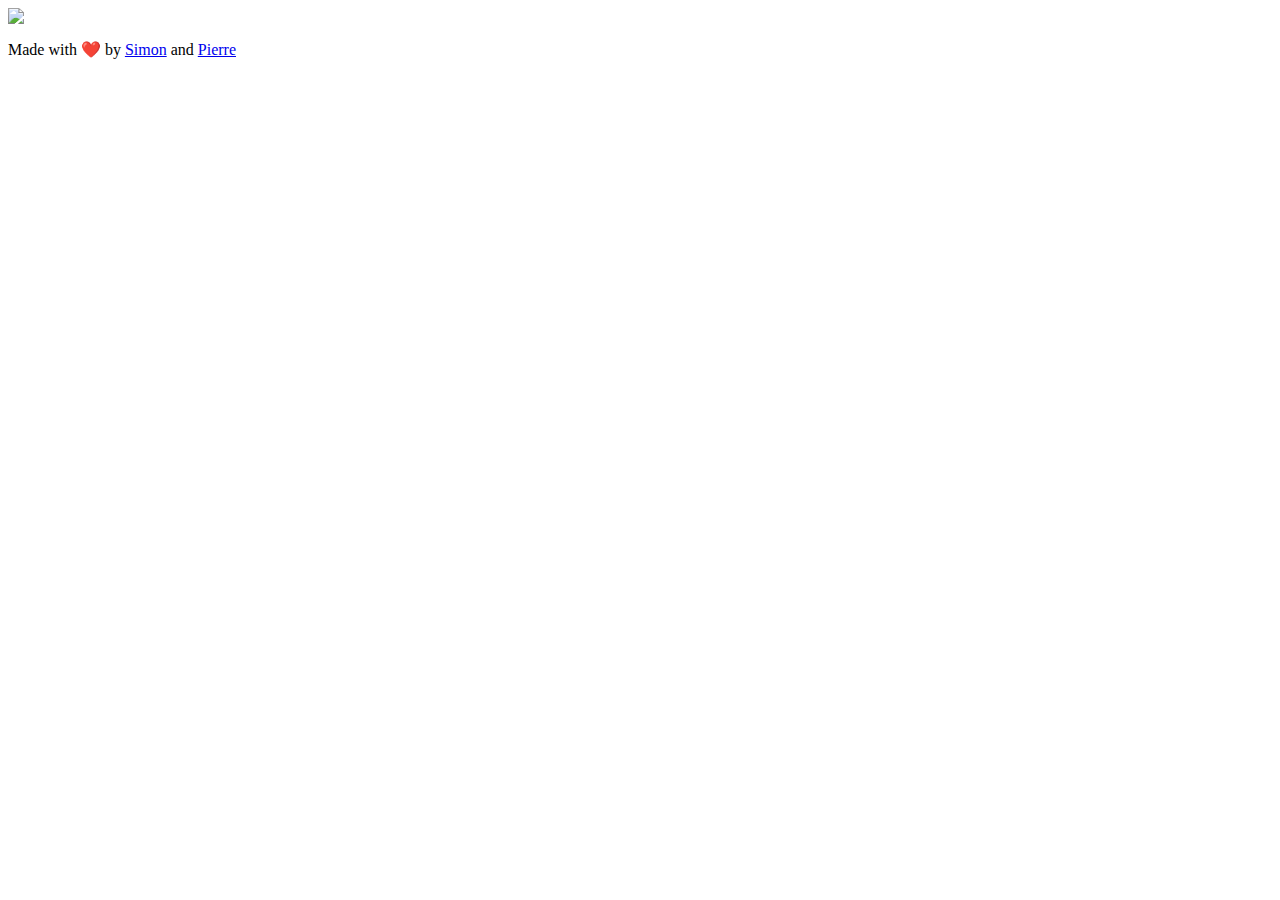
==== categories/index.html @ 94ce0b86 "Publishing to gh-pages" ====
<html>
<head>
     <meta charset="UTF-8">
     <meta name="viewport" content="width=device-width, initial-scale=1.0">
     <meta http-equiv="X-UA-Compatible" content="ie=edge">
     <title>Document</title>
</head>
<body>
     <header class="header">
	<img src="img/hugo-logo-wide.svg" class="header__logo" />
	<nav class="header__menu menu"></nav>
</header>

     
     
     <footer class="footer">
	<p>Made with ❤️ by <a href="https://github.com/Simon-Lanos">Simon</a> and <a href="https://github.com/PierreThiollent">Pierre</a></p>
</footer>

</body>
</html>
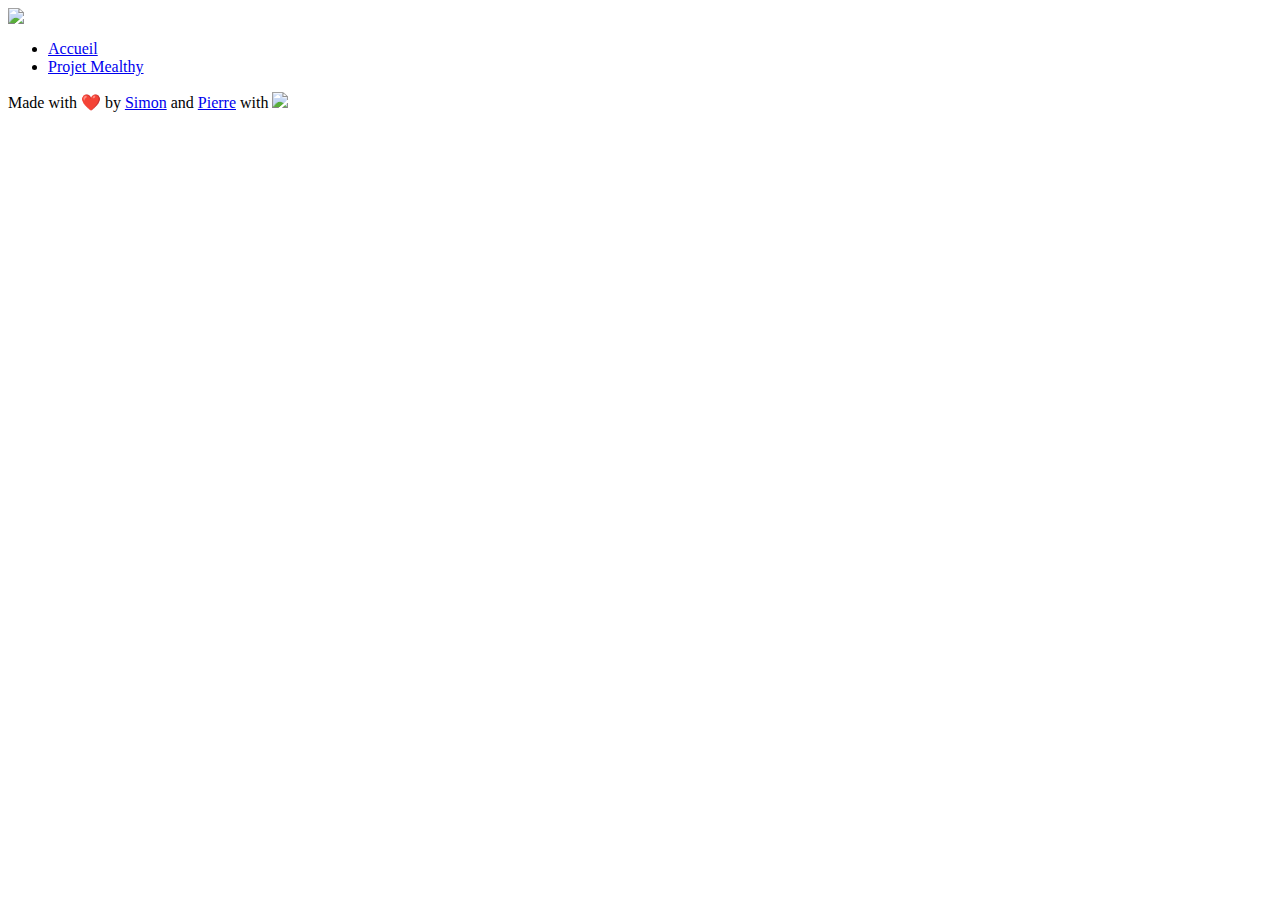
==== commit 9509f5d6: "Publishing to gh-pages" ====
--- a/categories/index.html
+++ b/categories/index.html
@@ -8,13 +8,22 @@
 <body>
      <header class="header">
 	<img src="img/hugo-logo-wide.svg" class="header__logo" />
-	<nav class="header__menu menu"></nav>
+	<nav class="header__menu">
+		<ul>
+			<li>
+				<a href="/">Accueil</a>
+			</li>
+			<li>
+				<a href="/mealthy">Projet Mealthy</a>
+			</li>
+		</ul>
+	</nav>
 </header>
 
      
      
      <footer class="footer">
-	<p>Made with ❤️ by <a href="https://github.com/Simon-Lanos">Simon</a> and <a href="https://github.com/PierreThiollent">Pierre</a></p>
+	<p>Made with ❤️ by <a href="https://github.com/Simon-Lanos">Simon</a> and <a href="https://github.com/PierreThiollent">Pierre</a> with <img src="img/hugo-logo-wide.svg" src="Logo Hugo"/></img></p>
 </footer>
 
 </body>
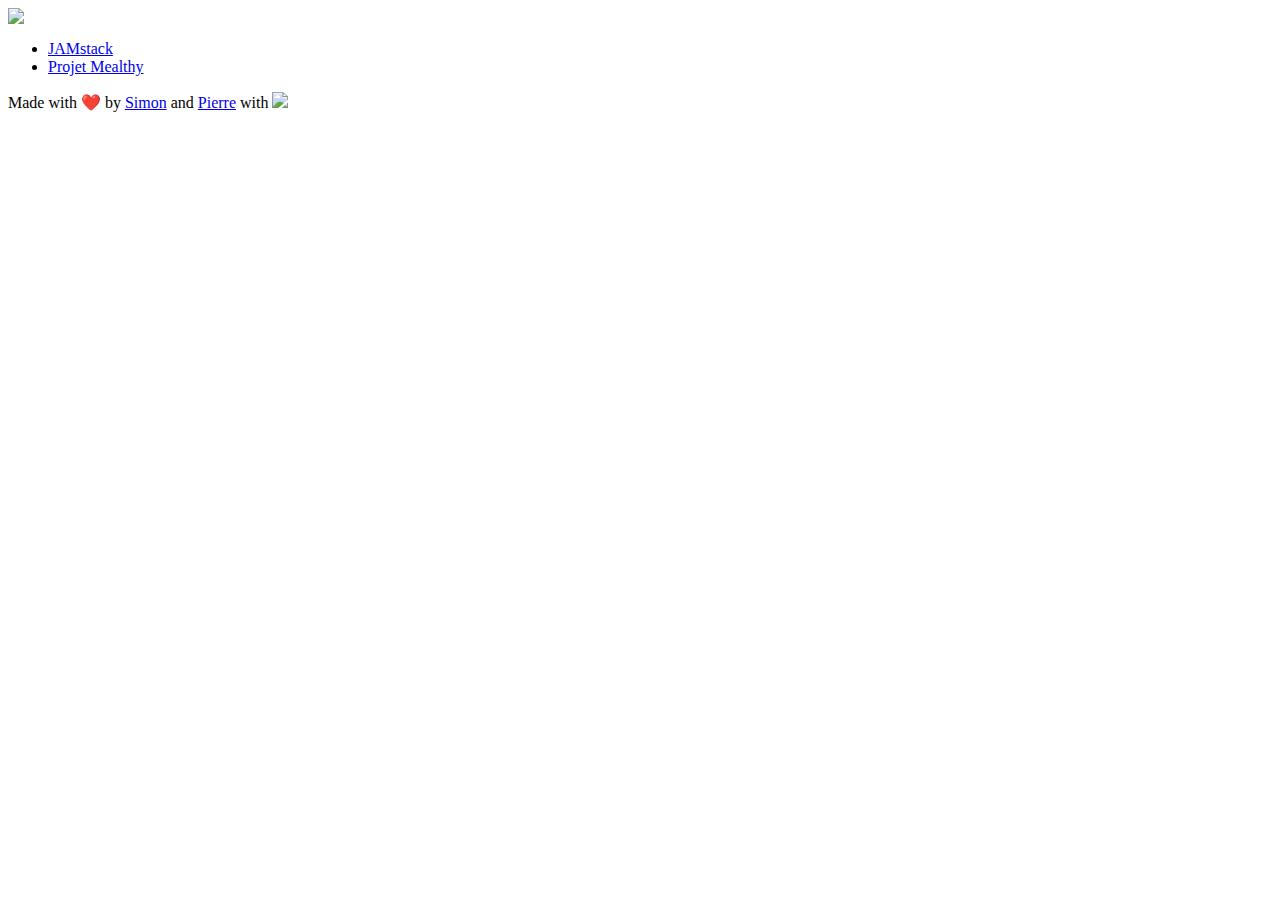
==== commit b3029f56: "Publishing to gh-pages" ====
--- a/categories/index.html
+++ b/categories/index.html
@@ -7,11 +7,11 @@
 </head>
 <body>
      <header class="header">
-	<img src="img/hugo-logo-wide.svg" class="header__logo" />
+	<a href="/" class="header__logo"><img src="img/hugo-logo-wide.svg"/></a>
 	<nav class="header__menu">
 		<ul>
 			<li>
-				<a href="/">Accueil</a>
+				<a href="/">JAMstack</a>
 			</li>
 			<li>
 				<a href="/mealthy">Projet Mealthy</a>
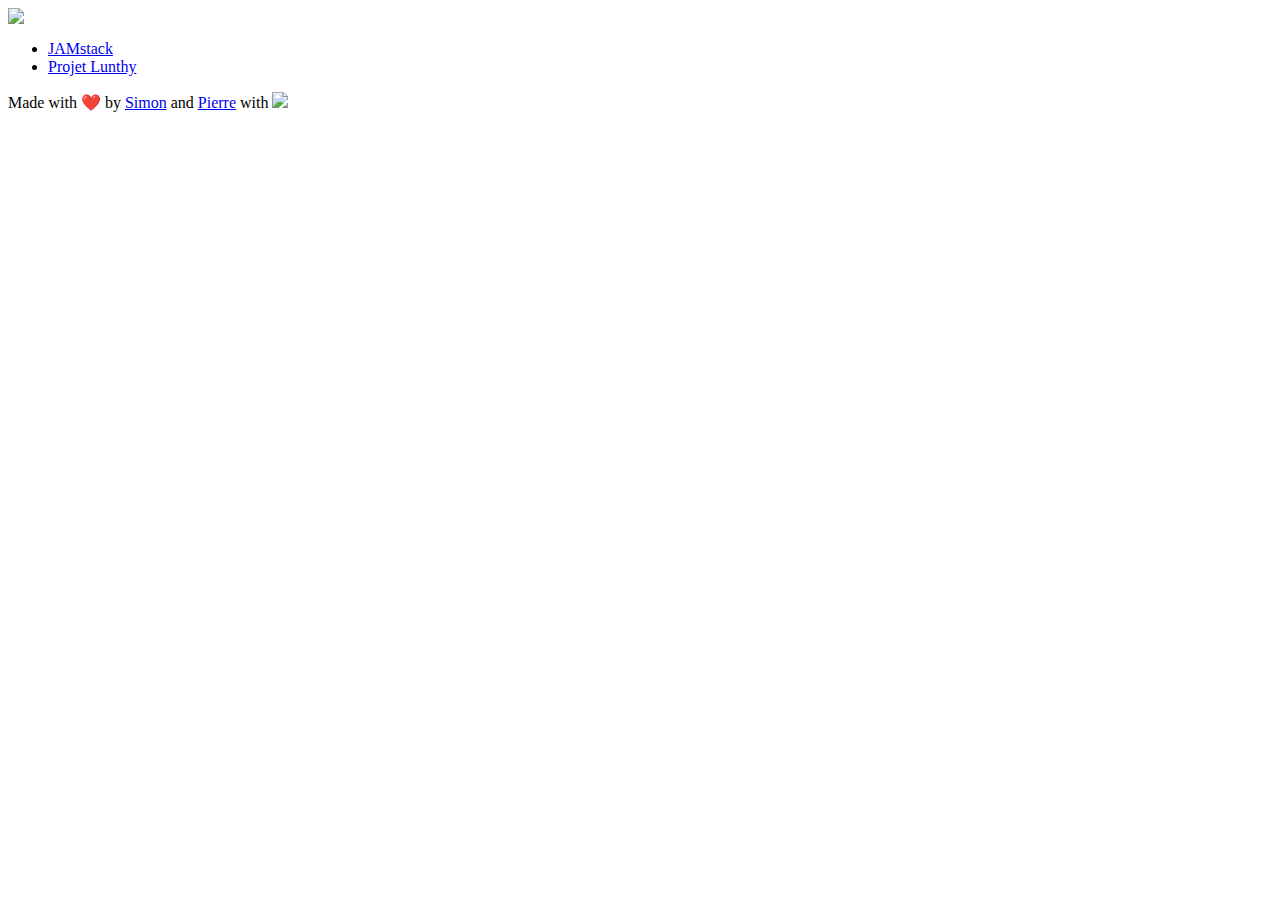
==== commit ea4c6113: "Publishing to gh-pages" ====
--- a/categories/index.html
+++ b/categories/index.html
@@ -14,7 +14,7 @@
 				<a href="/">JAMstack</a>
 			</li>
 			<li>
-				<a href="/mealthy">Projet Mealthy</a>
+				<a href="/lunthy">Projet Lunthy</a>
 			</li>
 		</ul>
 	</nav>
